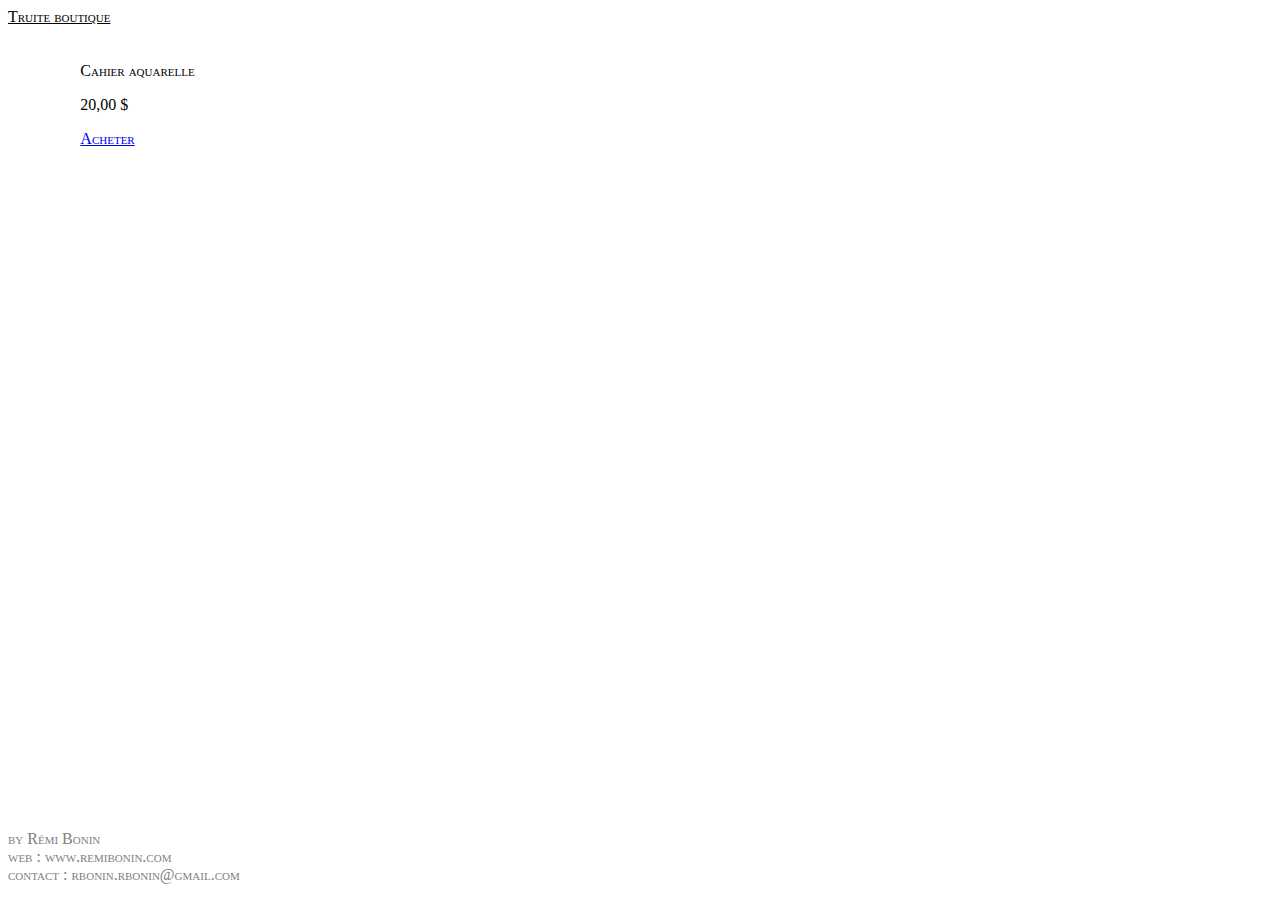
==== boutique.html @ 5676c835 "shop" ====
<!DOCTYPE html>
<html lang="fr" dir="ltr">
  <head >
    <title>truite architecture</title>
    <LINK href="truite.css" rel="stylesheet" type="text/css">
    <link rel="shortcut icon" type="image/jpg" href="FaviconTA.jpg">
    <meta name="viewport" content="width=device-width, initial-scale=1" >
  </head>



<body style="font-family: ＭＳ Ｐゴシック; font-variant: small-caps;">
<u >Truite boutique </u>
<br>
<!--objets, architecture et paysage libre de droit dessiné pour l'environnement, la communauté et le futur
<br> <font color=grey>open source objects, architecture and landscape designed for the environment, for the community and for the future</font></div>-->


    
<div style="
  overflow: auto;
  display: flex;
  flex-direction: column;
  justify-content: flex-end;
  align-items: center;
  width: 259px;
  ">
  <div style="padding: 20px;">
      <p >Cahier aquarelle</p>
      <p >20,00 $</p>
    <a target="_blank" href="https://checkout.square.site/merchant/7ZJMWGZE5N67X/checkout/QMHKCVVFF5T5Q5H34ZJGQCEH?src=embed">Acheter</a>
  </div>
    <link rel="stylesheet" href="https://fonts.googleapis.com/css?family=IBM Plex Mono">
</div>


<p style="color: gray; position: fixed; background-color: white; bottom: 0px;"> by Rémi Bonin
  <br> web : www.remibonin.com
  <br> contact : rbonin.rbonin@gmail.com</p>
<div style="height: 30px";></div>
</body>
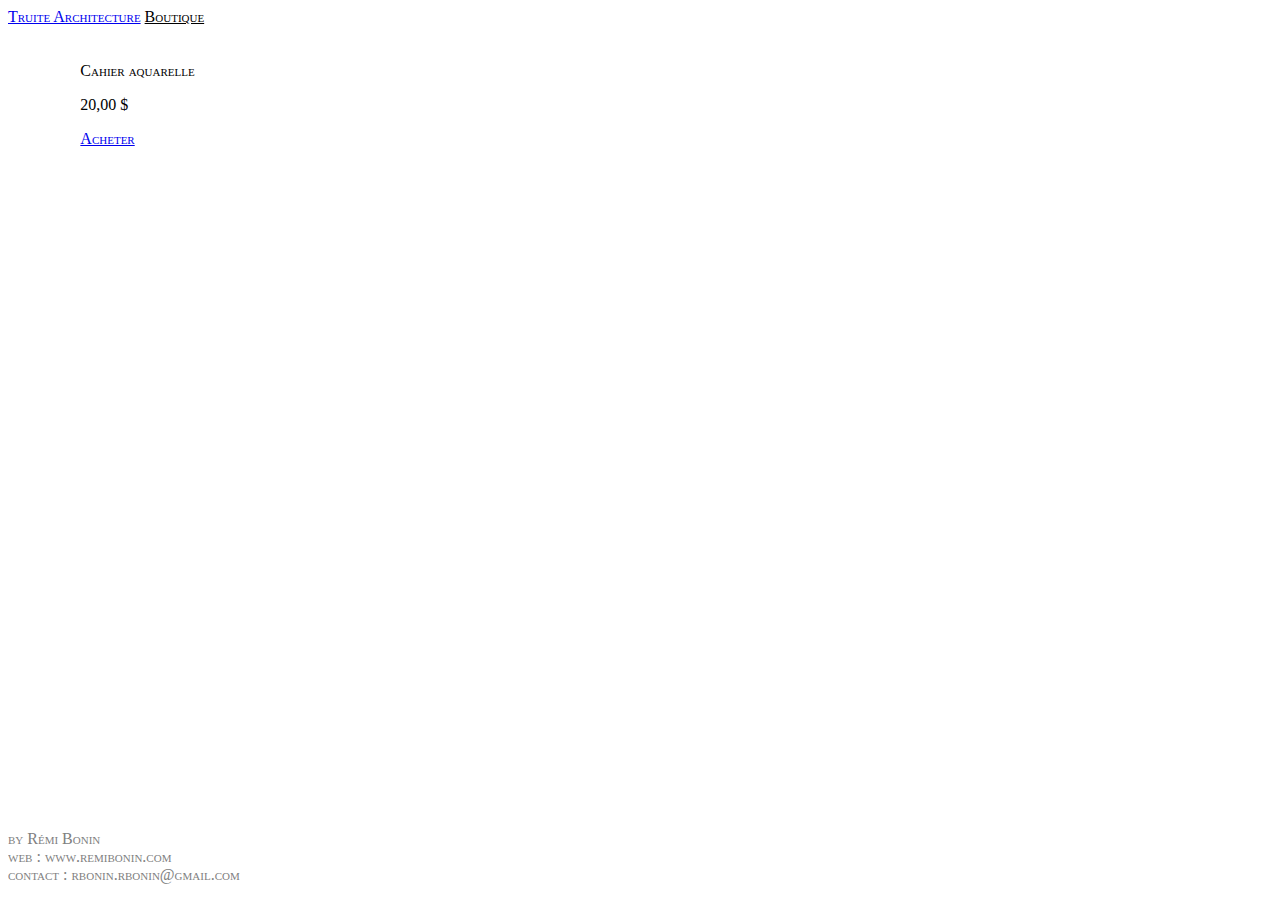
==== commit cce15e20: "Update boutique.html" ====
--- a/boutique.html
+++ b/boutique.html
@@ -11,7 +11,7 @@
 
 
 <body style="font-family: ＭＳ Ｐゴシック; font-variant: small-caps;">
-<u >Truite boutique </u>
+<a href="index.html">Truite Architecture</a> <u>Boutique</u>
 <br>
 <!--objets, architecture et paysage libre de droit dessiné pour l'environnement, la communauté et le futur
 <br> <font color=grey>open source objects, architecture and landscape designed for the environment, for the community and for the future</font></div>-->
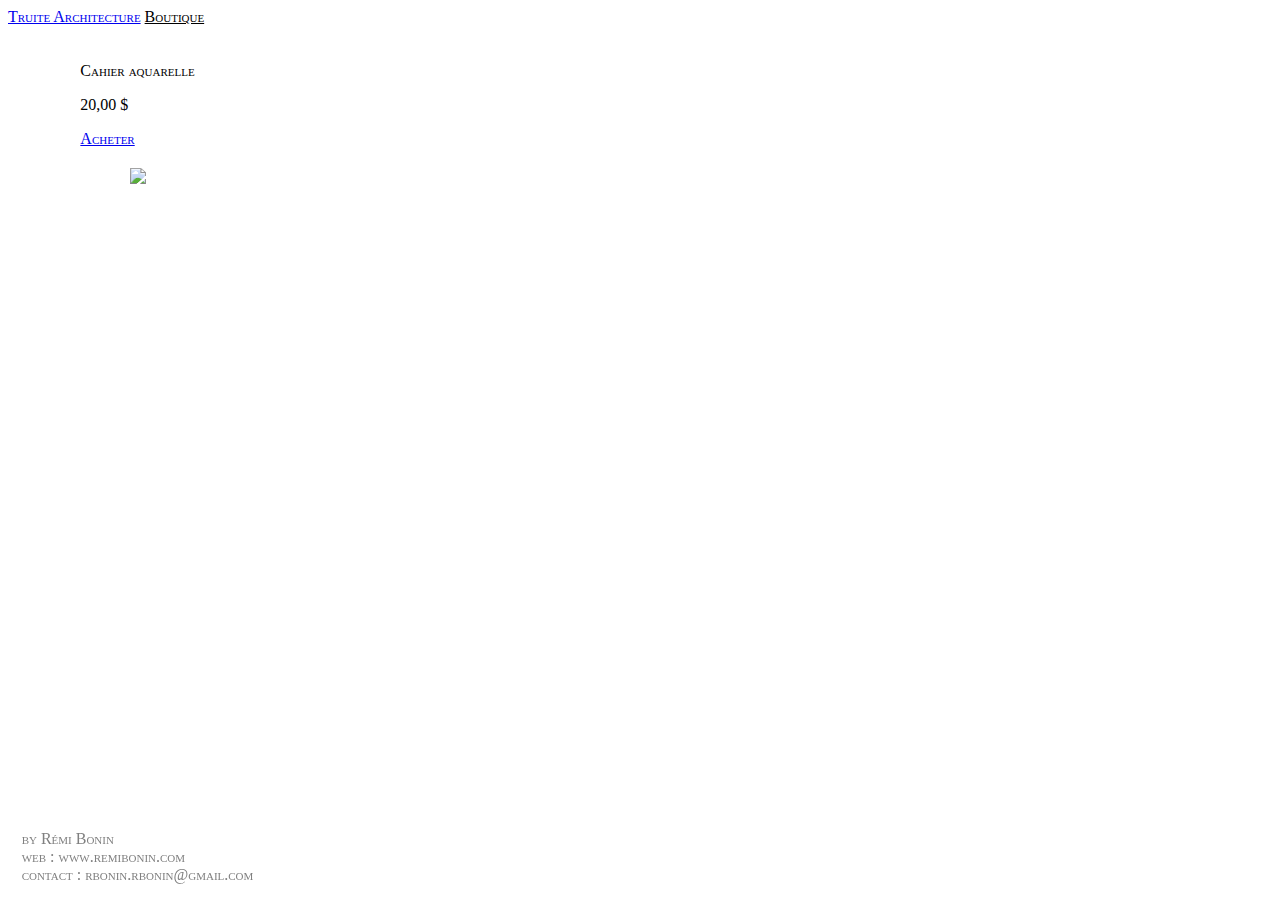
==== commit 10c28c6d: "Update boutique.html and 01.png" ====
--- a/boutique.html
+++ b/boutique.html
@@ -31,8 +31,7 @@
       <p >20,00 $</p>
     <a target="_blank" href="https://checkout.square.site/merchant/7ZJMWGZE5N67X/checkout/QMHKCVVFF5T5Q5H34ZJGQCEH?src=embed">Acheter</a>
   </div>
-    <link rel="stylesheet" href="https://fonts.googleapis.com/css?family=IBM Plex Mono">
-</div>
+    <img height="200" src= "papeterie/01.PNG">
 
 
 <p style="color: gray; position: fixed; background-color: white; bottom: 0px;"> by Rémi Bonin
